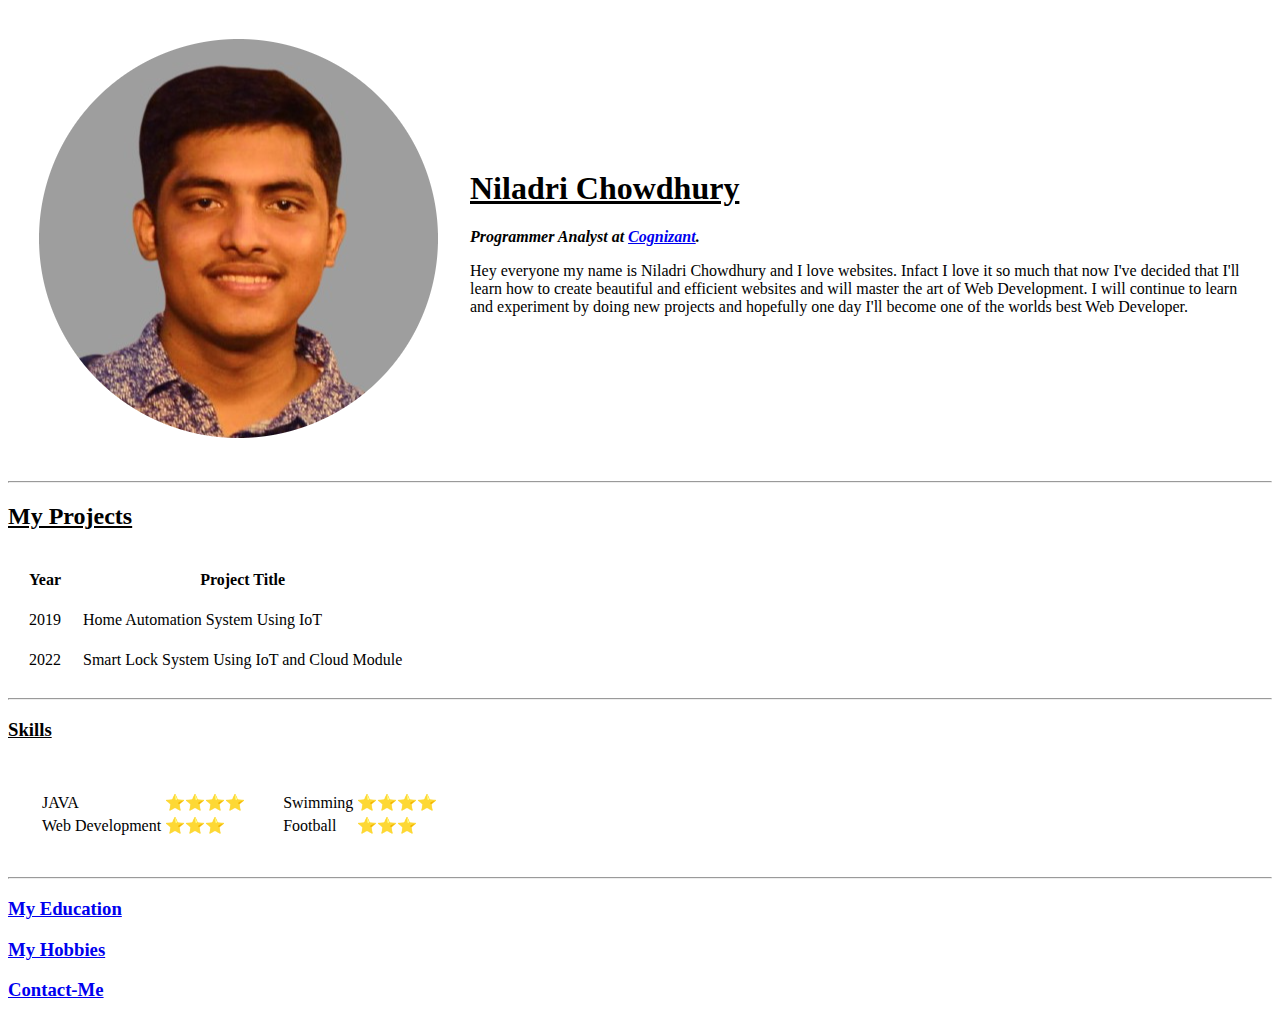
==== index.html @ 8e29a9b0 "Added initial cv website files" ====
<!DOCTYPE html>
<html lang="en" dir="ltr">

<head>
  <meta charset="utf-8">
  <title>Niladri's Personal File</title>
</head>

<body>
  <table cellspacing="30">
    <tr>
      <td><img src="Image.png" alt="Niladri's Profile Picture"></td>
      <td>
        <h1><u>Niladri Chowdhury</u></h1>
        <p><strong><em>Programmer Analyst at <a href="https://www.cognizant.com/in/en">Cognizant</a>.</em></strong> </p>
        </p>
        Hey everyone my name is Niladri Chowdhury and I love websites.
        Infact I love it so much that now I've decided that I'll learn how to create beautiful and efficient websites and will master the art of Web Development.
        I will continue to learn and experiment by doing new projects and hopefully one day I'll become one of the worlds best Web Developer.
        </p>
      </td>
    </tr>
  </table>
  <hr>
  <h2><u>My Projects</u></h2>
  <table  cellspacing="20">
    <thead>
      <th>Year</th>
      <th>Project Title</th>
    </thead>
    <tbody>
      <tr>
        <td>2019</td>
        <td>Home Automation System Using IoT</td>
      </tr>
      <tr>
        <td>2022</td>
        <td>Smart Lock System Using IoT and Cloud Module</td>
      </tr>
    </tbody>
  </table>
  <hr>
  <h3><u>Skills</u></h3>
  <table cellspacing="30">
     <tr>
       <td>
         <table>
           <tr>
             <td>JAVA</td>
             <td>⭐⭐⭐⭐</td>
           </tr>
           <tr>
             <td>Web Development</td>
             <td>⭐⭐⭐</td>
           </tr>
         </table>
       </td>
       <td>
         <table>
           <tr>
             <td>Swimming</td>
             <td>⭐⭐⭐⭐</td>
           </tr>
           <tr>
             <td>Football</td>
             <td>⭐⭐⭐</td>
           </tr>
         </table>
       </td>
     </tr>
  </table>
  <hr>
  <h3><a href="education.html">My Education</a></h3> <!-- This is an achor tag which has been created to highlight my education details -->
  <h3><a href="Hobbies.html">My Hobbies</a></h3>
  <h3><a href="COntact-Me.html">Contact-Me</a></h3>
</body>

</html>
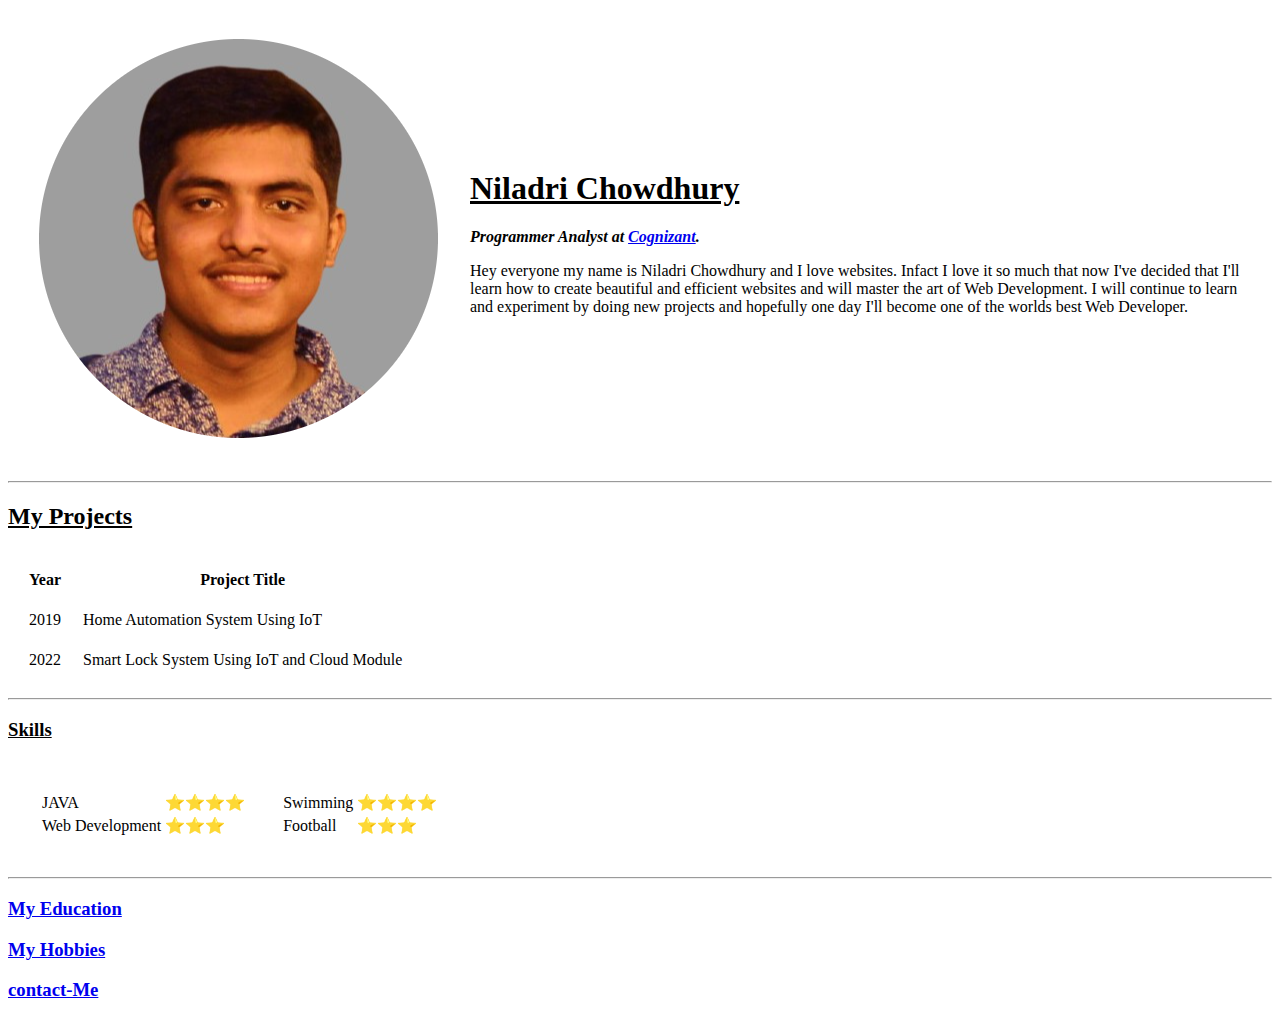
==== commit dfe64397: "Update index.html" ====
--- a/index.html
+++ b/index.html
@@ -72,7 +72,7 @@
   <hr>
   <h3><a href="education.html">My Education</a></h3> <!-- This is an achor tag which has been created to highlight my education details -->
   <h3><a href="Hobbies.html">My Hobbies</a></h3>
-  <h3><a href="COntact-Me.html">Contact-Me</a></h3>
+  <h3><a href="contact.html">contact-Me</a></h3>
 </body>
 
 </html>
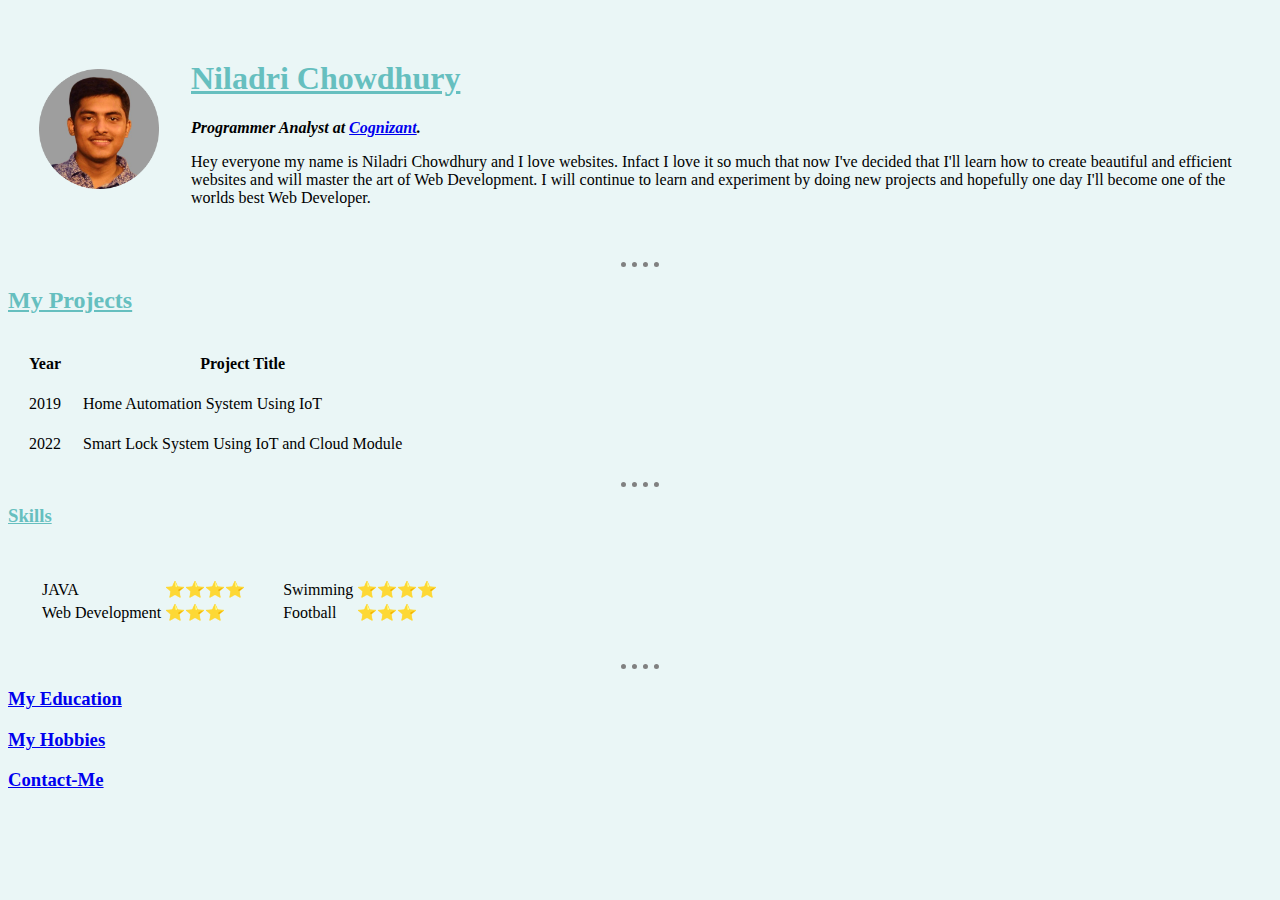
==== commit 7f9d7221: "Add files via upload" ====
--- a/index.html
+++ b/index.html
@@ -4,6 +4,7 @@
 <head>
   <meta charset="utf-8">
   <title>Niladri's Personal File</title>
+  <link rel="stylesheet" href="css/styles.css">
 </head>
 
 <body>
@@ -23,7 +24,7 @@
   </table>
   <hr>
   <h2><u>My Projects</u></h2>
-  <table  cellspacing="20">
+  <table cellspacing="20">
     <thead>
       <th>Year</th>
       <th>Project Title</th>
@@ -42,37 +43,37 @@
   <hr>
   <h3><u>Skills</u></h3>
   <table cellspacing="30">
-     <tr>
-       <td>
-         <table>
-           <tr>
-             <td>JAVA</td>
-             <td>⭐⭐⭐⭐</td>
-           </tr>
-           <tr>
-             <td>Web Development</td>
-             <td>⭐⭐⭐</td>
-           </tr>
-         </table>
-       </td>
-       <td>
-         <table>
-           <tr>
-             <td>Swimming</td>
-             <td>⭐⭐⭐⭐</td>
-           </tr>
-           <tr>
-             <td>Football</td>
-             <td>⭐⭐⭐</td>
-           </tr>
-         </table>
-       </td>
-     </tr>
+    <tr>
+      <td>
+        <table>
+          <tr>
+            <td>JAVA</td>
+            <td>⭐⭐⭐⭐</td>
+          </tr>
+          <tr>
+            <td>Web Development</td>
+            <td>⭐⭐⭐</td>
+          </tr>
+        </table>
+      </td>
+      <td>
+        <table>
+          <tr>
+            <td>Swimming</td>
+            <td>⭐⭐⭐⭐</td>
+          </tr>
+          <tr>
+            <td>Football</td>
+            <td>⭐⭐⭐</td>
+          </tr>
+        </table>
+      </td>
+    </tr>
   </table>
   <hr>
   <h3><a href="education.html">My Education</a></h3> <!-- This is an achor tag which has been created to highlight my education details -->
-  <h3><a href="Hobbies.html">My Hobbies</a></h3>
-  <h3><a href="contact.html">contact-Me</a></h3>
+  <h3><a href="Hobbies.html">My Hobbies</a></h3>     <!-- This is an achor tag which has been created to highlight my hobby details -->
+  <h3><a href="contact.html">Contact-Me</a></h3>     <!-- This is an achor tag which has been created to highlight my contact details -->
 </body>
 
 </html>
--- a/css/styles.css
+++ b/css/styles.css
@@ -0,0 +1,27 @@
+  body {
+    background-color: #EAF6F6;
+  }
+
+  hr {
+    border-style: none;
+    border-top-style: dotted;
+    border-color: grey;
+    border-width: 5px;
+    width: 3%
+  }
+
+  img {
+    height: 120px;
+  }
+
+  h1 {
+     color: #66BFBF;
+  }
+
+  h2 {
+     color: #66BFBF;
+  }
+
+  h3 {
+     color: #66BFBF;
+  }
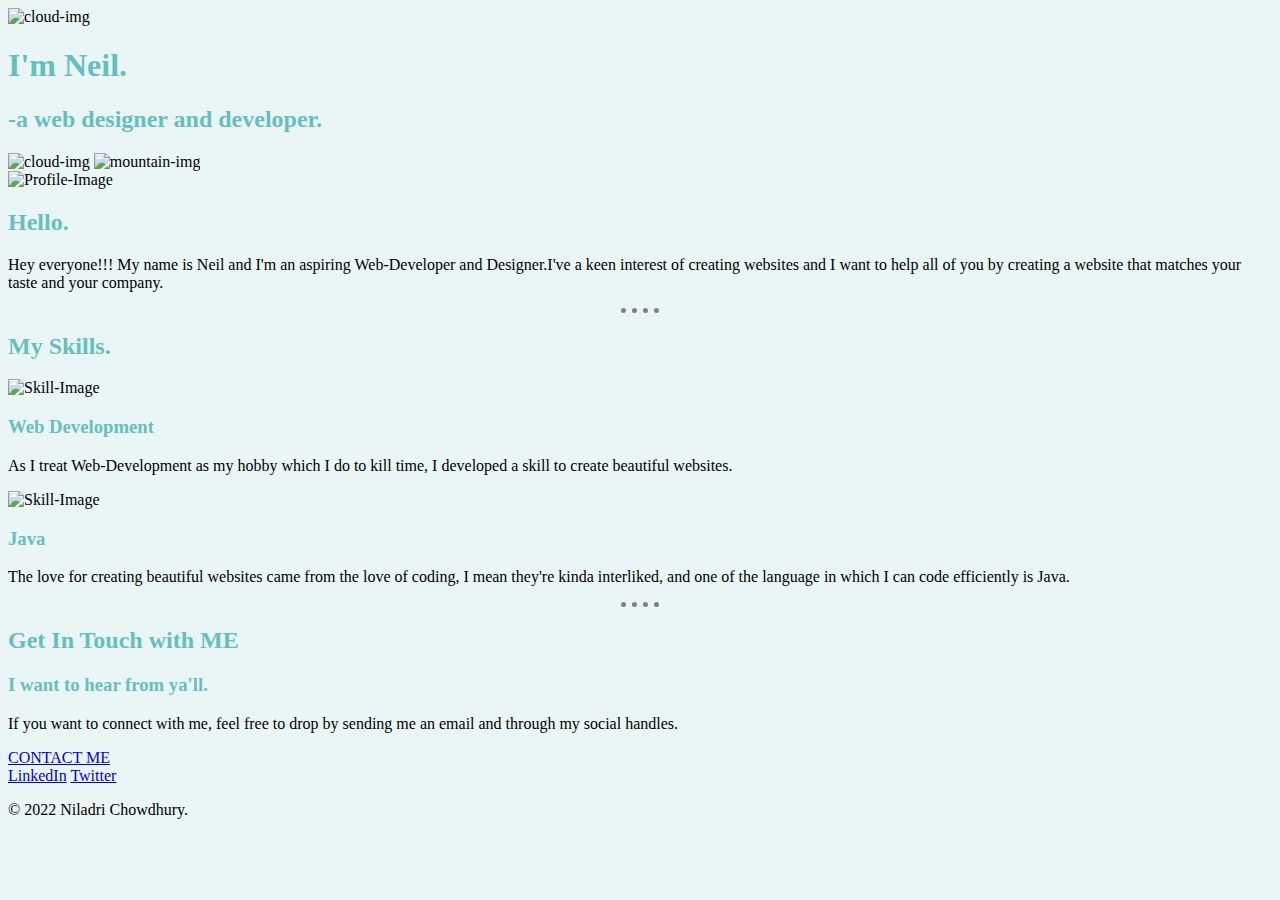
==== commit 0218ae5d: "Minor changes" ====
--- a/index.html
+++ b/index.html
@@ -3,77 +3,53 @@
 
 <head>
   <meta charset="utf-8">
-  <title>Niladri's Personal File</title>
+  <title>Neil -a web designer and developer</title>
   <link rel="stylesheet" href="css/styles.css">
+  <link rel="icon" href="favicon.ico">
+  <link rel="preconnect" href="https://fonts.googleapis.com">
+  <link rel="preconnect" href="https://fonts.gstatic.com" crossorigin>
+  <link href="https://fonts.googleapis.com/css2?family=Cedarville+Cursive&family=Dancing+Script&family=Merriweather&family=Montserrat&family=Sacramento&display=swap" rel="stylesheet">
 </head>
 
 <body>
-  <table cellspacing="30">
-    <tr>
-      <td><img src="Image.png" alt="Niladri's Profile Picture"></td>
-      <td>
-        <h1><u>Niladri Chowdhury</u></h1>
-        <p><strong><em>Programmer Analyst at <a href="https://www.cognizant.com/in/en">Cognizant</a>.</em></strong> </p>
-        </p>
-        Hey everyone my name is Niladri Chowdhury and I love websites.
-        Infact I love it so much that now I've decided that I'll learn how to create beautiful and efficient websites and will master the art of Web Development.
-        I will continue to learn and experiment by doing new projects and hopefully one day I'll become one of the worlds best Web Developer.
-        </p>
-      </td>
-    </tr>
-  </table>
-  <hr>
-  <h2><u>My Projects</u></h2>
-  <table cellspacing="20">
-    <thead>
-      <th>Year</th>
-      <th>Project Title</th>
-    </thead>
-    <tbody>
-      <tr>
-        <td>2019</td>
-        <td>Home Automation System Using IoT</td>
-      </tr>
-      <tr>
-        <td>2022</td>
-        <td>Smart Lock System Using IoT and Cloud Module</td>
-      </tr>
-    </tbody>
-  </table>
-  <hr>
-  <h3><u>Skills</u></h3>
-  <table cellspacing="30">
-    <tr>
-      <td>
-        <table>
-          <tr>
-            <td>JAVA</td>
-            <td>⭐⭐⭐⭐</td>
-          </tr>
-          <tr>
-            <td>Web Development</td>
-            <td>⭐⭐⭐</td>
-          </tr>
-        </table>
-      </td>
-      <td>
-        <table>
-          <tr>
-            <td>Swimming</td>
-            <td>⭐⭐⭐⭐</td>
-          </tr>
-          <tr>
-            <td>Football</td>
-            <td>⭐⭐⭐</td>
-          </tr>
-        </table>
-      </td>
-    </tr>
-  </table>
-  <hr>
-  <h3><a href="education.html">My Education</a></h3> <!-- This is an achor tag which has been created to highlight my education details -->
-  <h3><a href="Hobbies.html">My Hobbies</a></h3>     <!-- This is an achor tag which has been created to highlight my hobby details -->
-  <h3><a href="contact.html">Contact-Me</a></h3>     <!-- This is an achor tag which has been created to highlight my contact details -->
-</body>
+  <div class="top-container">
+    <img class="top-cloud" src="images\cloud.png" alt="cloud-img">
+    <h1>I'm Neil.</h1>
+    <h2 class="head">-a web designer and developer.</h2>
+    <img class="bottom-cloud" src="images\cloud.png" alt="cloud-img">
+    <img src="images\mountain.png" alt="mountain-img">
+  </div>
+  <div class="middle-container">
+    <div class="profile">
+      <img class="image" src="man.png" alt="Profile-Image">
+      <h2>Hello.</h2>
+      <p>Hey everyone!!! My name is Neil and I'm an aspiring Web-Developer and Designer.I've a keen interest of creating websites and I want to help all of you by creating a website that matches your taste and your company.</p>
+    </div>
+    <hr>
+    <div class="skills">
+      <h2>My Skills.</h2>
+      <div class="skill-row">
+        <img class="code-img" src="images\giphy.gif" alt="Skill-Image">
+        <h3>Web Development</h3>
+        <p>As I treat Web-Development as my hobby which I do to kill time, I developed a skill to create beautiful websites.</p>
+      </div>
+      <div class="skill-row">
+        <img class="python-img" src="images\code.gif" alt="Skill-Image">
+        <h3>Java</h3>
+        <p>The love for creating beautiful websites came from the love of coding, I mean they're kinda interliked, and one of the language in which I can code efficiently is Java.</p>
+      </div>
+    </div>
+    <hr>
+    <div class="contact-me">
+      <h2>Get In Touch with ME</h2>
+      <h3>I want to hear from ya'll.</h3>
+      <p>If you want to connect with me, feel free to drop by sending me an email and through my social handles.</p>
+      <a class="btn" href="mailto:niladrichowdhury87@gmail.com">CONTACT ME</a>
+    </div>
+  </div>
 
-</html>
+  <div class="bottom-container">
+    <a class="footer-link" href="https://www.linkedin.com/in/evilgenius007/">LinkedIn</a>
+    <a class="footer-link" href="https://twitter.com/nilubhai007/">Twitter</a>
+    <p class="end-footer">© 2022 Niladri Chowdhury.</p>
+  </div>
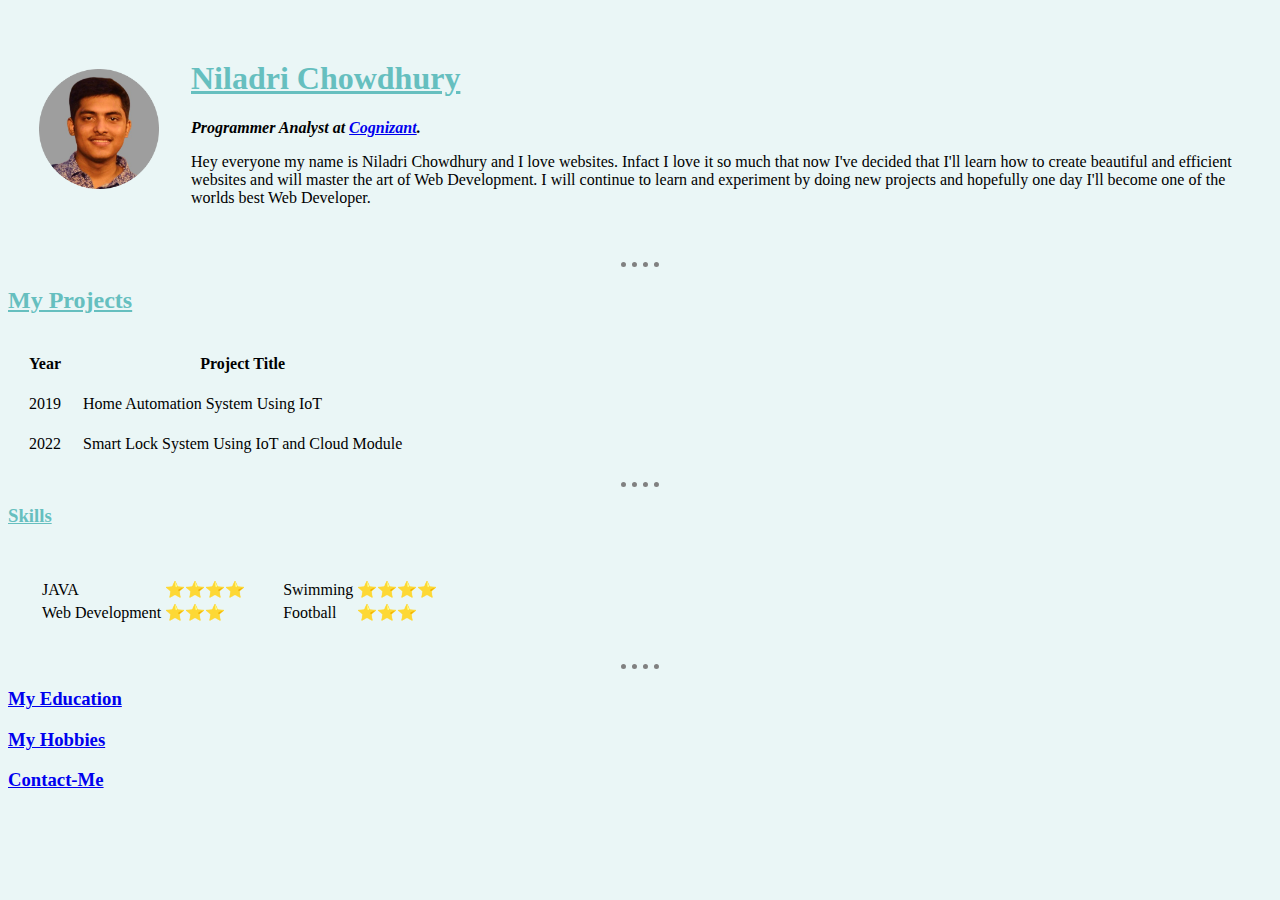
==== commit 8dd5bb89: "Minor changes" ====
--- a/index.html
+++ b/index.html
@@ -3,53 +3,77 @@
 
 <head>
   <meta charset="utf-8">
-  <title>Neil -a web designer and developer</title>
+  <title>Niladri's Personal File</title>
   <link rel="stylesheet" href="css/styles.css">
-  <link rel="icon" href="favicon.ico">
-  <link rel="preconnect" href="https://fonts.googleapis.com">
-  <link rel="preconnect" href="https://fonts.gstatic.com" crossorigin>
-  <link href="https://fonts.googleapis.com/css2?family=Cedarville+Cursive&family=Dancing+Script&family=Merriweather&family=Montserrat&family=Sacramento&display=swap" rel="stylesheet">
 </head>
 
 <body>
-  <div class="top-container">
-    <img class="top-cloud" src="images\cloud.png" alt="cloud-img">
-    <h1>I'm Neil.</h1>
-    <h2 class="head">-a web designer and developer.</h2>
-    <img class="bottom-cloud" src="images\cloud.png" alt="cloud-img">
-    <img src="images\mountain.png" alt="mountain-img">
-  </div>
-  <div class="middle-container">
-    <div class="profile">
-      <img class="image" src="man.png" alt="Profile-Image">
-      <h2>Hello.</h2>
-      <p>Hey everyone!!! My name is Neil and I'm an aspiring Web-Developer and Designer.I've a keen interest of creating websites and I want to help all of you by creating a website that matches your taste and your company.</p>
-    </div>
-    <hr>
-    <div class="skills">
-      <h2>My Skills.</h2>
-      <div class="skill-row">
-        <img class="code-img" src="images\giphy.gif" alt="Skill-Image">
-        <h3>Web Development</h3>
-        <p>As I treat Web-Development as my hobby which I do to kill time, I developed a skill to create beautiful websites.</p>
-      </div>
-      <div class="skill-row">
-        <img class="python-img" src="images\code.gif" alt="Skill-Image">
-        <h3>Java</h3>
-        <p>The love for creating beautiful websites came from the love of coding, I mean they're kinda interliked, and one of the language in which I can code efficiently is Java.</p>
-      </div>
-    </div>
-    <hr>
-    <div class="contact-me">
-      <h2>Get In Touch with ME</h2>
-      <h3>I want to hear from ya'll.</h3>
-      <p>If you want to connect with me, feel free to drop by sending me an email and through my social handles.</p>
-      <a class="btn" href="mailto:niladrichowdhury87@gmail.com">CONTACT ME</a>
-    </div>
-  </div>
+  <table cellspacing="30">
+    <tr>
+      <td><img src="Image.png" alt="Niladri's Profile Picture"></td>
+      <td>
+        <h1><u>Niladri Chowdhury</u></h1>
+        <p><strong><em>Programmer Analyst at <a href="https://www.cognizant.com/in/en">Cognizant</a>.</em></strong> </p>
+        </p>
+        Hey everyone my name is Niladri Chowdhury and I love websites.
+        Infact I love it so much that now I've decided that I'll learn how to create beautiful and efficient websites and will master the art of Web Development.
+        I will continue to learn and experiment by doing new projects and hopefully one day I'll become one of the worlds best Web Developer.
+        </p>
+      </td>
+    </tr>
+  </table>
+  <hr>
+  <h2><u>My Projects</u></h2>
+  <table cellspacing="20">
+    <thead>
+      <th>Year</th>
+      <th>Project Title</th>
+    </thead>
+    <tbody>
+      <tr>
+        <td>2019</td>
+        <td>Home Automation System Using IoT</td>
+      </tr>
+      <tr>
+        <td>2022</td>
+        <td>Smart Lock System Using IoT and Cloud Module</td>
+      </tr>
+    </tbody>
+  </table>
+  <hr>
+  <h3><u>Skills</u></h3>
+  <table cellspacing="30">
+    <tr>
+      <td>
+        <table>
+          <tr>
+            <td>JAVA</td>
+            <td>⭐⭐⭐⭐</td>
+          </tr>
+          <tr>
+            <td>Web Development</td>
+            <td>⭐⭐⭐</td>
+          </tr>
+        </table>
+      </td>
+      <td>
+        <table>
+          <tr>
+            <td>Swimming</td>
+            <td>⭐⭐⭐⭐</td>
+          </tr>
+          <tr>
+            <td>Football</td>
+            <td>⭐⭐⭐</td>
+          </tr>
+        </table>
+      </td>
+    </tr>
+  </table>
+  <hr>
+  <h3><a href="education.html">My Education</a></h3> <!-- This is an achor tag which has been created to highlight my education details -->
+  <h3><a href="Hobbies.html">My Hobbies</a></h3>     <!-- This is an achor tag which has been created to highlight my hobby details -->
+  <h3><a href="contact.html">Contact-Me</a></h3>     <!-- This is an achor tag which has been created to highlight my contact details -->
+</body>
 
-  <div class="bottom-container">
-    <a class="footer-link" href="https://www.linkedin.com/in/evilgenius007/">LinkedIn</a>
-    <a class="footer-link" href="https://twitter.com/nilubhai007/">Twitter</a>
-    <p class="end-footer">© 2022 Niladri Chowdhury.</p>
-  </div>
+</html>
